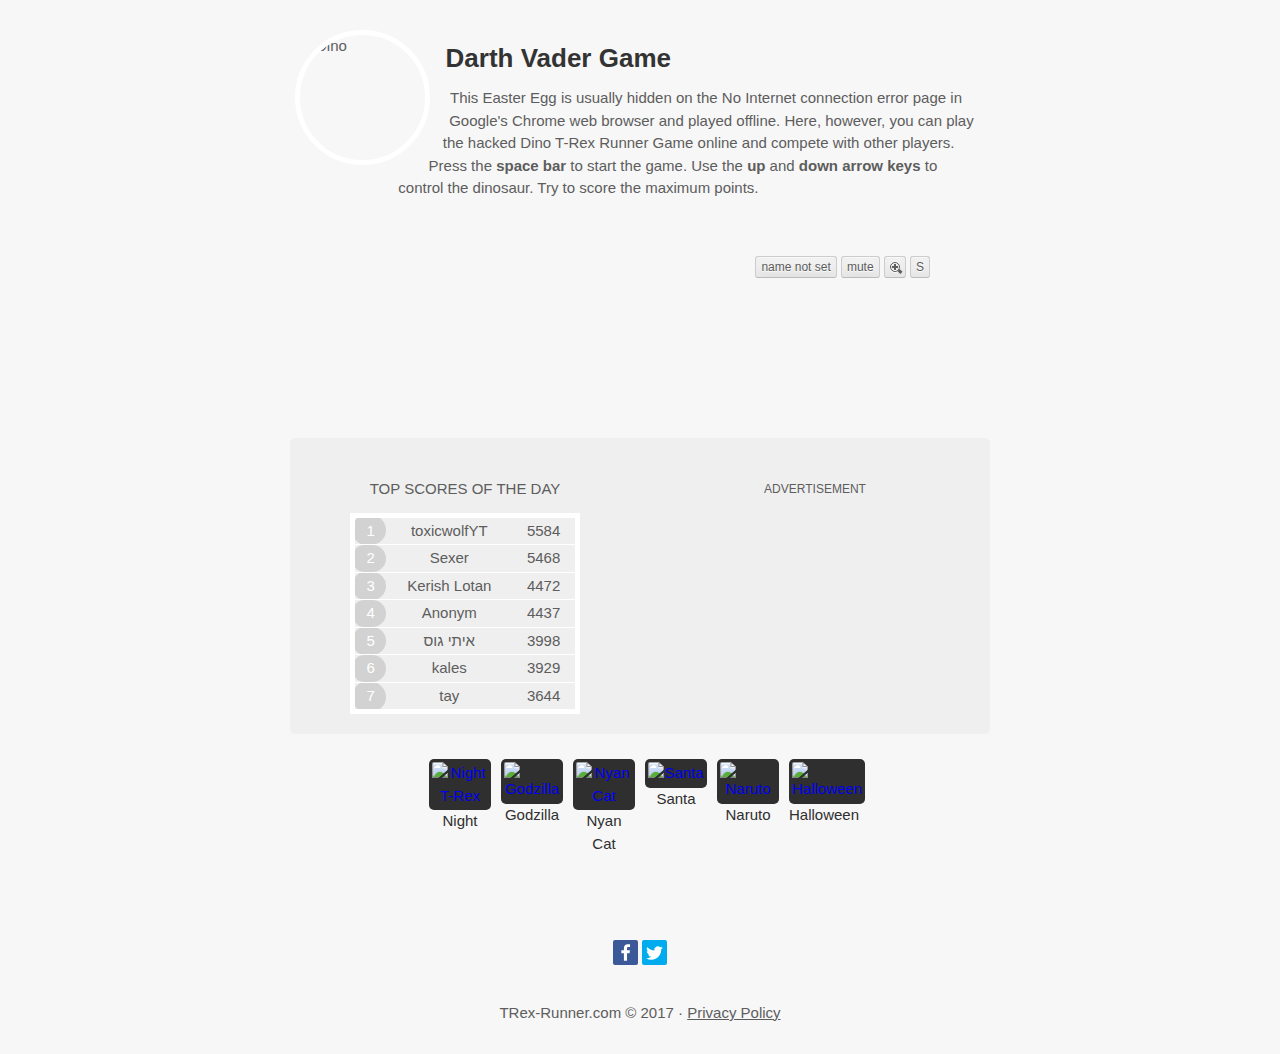
==== index.html @ e51d0376 "sda" ====
<!DOCTYPE HTML>
<html itemscope="" itemtype="http://schema.org/WebPage" lang="en-US">
<head>
<title>Darth Vader Runner Game</title>
<meta name="description" content="T-Rex Runner Game in Darth Vader style. You run through the galaxy, jumping over enemies and dodging star ships." />
<meta http-equiv="Content-Type" content="text/html; charset=UTF-8" />
<meta name=viewport content="width=device-width, initial-scale=1" />
<link rel="stylesheet" href="style.css" type="text/css" />
<link rel="shortcut icon" type="image/x-icon" href="darth vader.ico">
<link rel="canonical" href="https://trex-runner.com/"/>
<meta property="og:title" content="Unblocked T-Rex Runner Game from Google Chrome">
<meta property="og:type" content="article">
<meta property="og:url" content="https://trex-runner.com">
<meta property="og:image" content="https://trex-runner.com/img/trex-runner.png">
<meta property="og:site_name" content="T-Rex Runner Game">
<meta property="og:description" content="Game about T-rex running through the desert, jumping over cactuses and dodging pterodactyls">
<meta name="twitter:card" content="summary_large_image">
<meta name="twitter:title" content="Check out this hacked T-Rex game from Google Chrome!">
<meta name="twitter:description" content="Check out this hidden T-Rex game from Google Chrome unblocked!">
<meta name="twitter:image:src" content="https://trex-runner.com/img/trex-runner.png">
<script>
var user_name = localStorage.getItem("userName");
if(user_name==null) user_name = "";
</script>
</head>
<body class="offline" onload="getUserName()">
<div class="desc"><img class="logo" itemprop="image" src="/img/trex.jpg" alt="Dino" /><h1>Darth Vader Game</h1>
<p>This Easter Egg is usually hidden on the No Internet connection error page in Google's Chrome web browser and played offline. Here, however, you can play the hacked Dino T-Rex Runner Game online and compete with other players. Press the <b>space bar</b> to start the game. Use the <b>up</b> and <b>down arrow keys</b> to control the dinosaur. Try to score the maximum points.</p>
</div>
<div class="controlsec"><button class="btn" id="user" onclick="setUserName()" type="button">name</button> <button class="btn" id="mutebtn" onclick="Mute()" type="button">mute</button> <button class="btn" id="zoombtn" onclick="Zoom()" type="button"><span class="zoom"><span class="zoom-inner"></span></span></button> <a class="btn" id="screenshot" onclick="doScreenshot()" href="#" download="trex-screenshot" title="Take screenshot">S</a></div>
<header id="main-frame-error" class="interstitial-wrapper"></header>
<div class="sec">
<div><h2>Top scores of the day</h2>
<table id="records">
<tr><td>1</td><td>toxicwolfYT</td><td>5584</td></tr><tr><td>2</td><td>Sexer</td><td>5468</td></tr><tr><td>3</td><td>Kerish Lotan</td><td>4472</td></tr><tr><td>4</td><td>Anonym</td><td>4437</td></tr><tr><td>5</td><td>איתי גוס</td><td>3998</td></tr><tr><td>6</td><td> kales</td><td>3929</td></tr><tr><td>7</td><td>tay</td><td>3644</td></tr></table></div>
<div class="adverts">
<span>Advertisement</span>
<script async src="//pagead2.googlesyndication.com/pagead/js/adsbygoogle.js"></script>
<!-- trex-adaptive#1 -->
<ins class="adsbygoogle"
     style="display:block"
     data-ad-client="ca-pub-8490312991312020"
     data-ad-slot="1406289785"
     data-ad-format="link"
     data-full-width-responsive="true"></ins>
<script>
(adsbygoogle = window.adsbygoogle || []).push({});
</script>
</div>
</div>
<input type="hidden" id="token" value="5a07e0eca137027e95d2f63666a73195c9ea3ab9486f73c4c0276cba3e8d1ef2" /><section id="offline-resources">
<img id="offline-resources-1x" src="offline-sprite-1x-naruto.png" alt="T-Rex Runner Sprite">
<img id="offline-resources-2x" src="offline-sprite-2x-naruto.png" alt="T-Rex Runner Sprite 1">
<template id="audio-resources">
<audio id="offline-sound-press" src="[data-uri]"></audio>
<audio id="offline-sound-hit" src="[data-uri]"></audio>
<audio id="offline-sound-reached" src="[data-uri]"></audio>
</template>
</section>
<div class="menu"><a href="/night/"><img src="/img/night.png" alt="Night T-Rex" /><span>Night</span></a><a href="/godzilla/"><img src="/img/godzilla-menu.png" alt="Godzilla" /><span>Godzilla</span></a><a href="/nyancat/"><img src="/img/nyan-menu.png" alt="Nyan Cat" /><span>Nyan Cat</span></a><a href="/santa/"><img src="/img/santa-menu.png" alt="Santa" /><span>Santa</span></a><a href="/naruto/"><img src="/img/naruto-menu.png" alt="Naruto" /><span>Naruto</span></a><a href="/halloween/"><img src="/img/halloween-menu.png" alt="Halloween" /><span>Halloween</span></a></div>
<footer>
<div class="share">
<a class="fb" target="_blank" rel="noopener nofollow" title="Facebook" href="https://www.facebook.com/sharer/sharer.php?u=https%3A%2F%2Ftrex-runner.com"><span class="sico"></span></a>
<a class="tt" target="_blank" rel="noopener nofollow" title="Twitter" href="https://twitter.com/intent/tweet?text=T-Rex%20Runner%20%E2%80%93%20Dinosaur%20Google%20Chrome%20Game&amp;url=https://trex-runner.com/"><span class="sico"></span></a>
</div>
<span>TRex-Runner.com &copy; 2017 · <a href="/privacy-policy/" target="_blank" title="Privacy Policy">Privacy Policy</a></span></footer>
<script>
var muteSnd = localStorage.getItem("muteSnd"),
	muteBtn = document.getElementById("mutebtn"),
	userN = document.getElementById("user");
if (muteSnd==null||muteSnd==0) {
	muteSnd = false;
	muteBtn.innerText="mute";
} else {
	muteSnd = true;
	muteBtn.innerText="unmute";
}
function Mute() {
    if (muteSnd) {
	    muteSnd = false;
		localStorage.setItem("muteSnd", 0);
		muteBtn.innerText="mute";
	} else {
		muteSnd = true;
		localStorage.setItem("muteSnd", 1);
		muteBtn.innerText="unmute";
	}
	document.getElementById("mutebtn").blur();
	document.getElementById("main-frame-error").focus();
}
function getUserName(){userN.innerText=user_name;if(user_name=="")userN.innerText="name not set";}
function setUserName(){
var e_name = "";
e_name=prompt("Enter name",user_name);
if(!e_name==''||!e_name==null){
user_name=e_name;
userN.innerText=user_name;
localStorage.setItem("userName", user_name);
document.getElementById("user").blur();
document.getElementById("main-frame-error").focus();
}
}
function updateRecords() {
var xhttp = new XMLHttpRequest();
xhttp.onreadystatechange = function() {
if (this.readyState == 4 && this.status == 200) {
document.getElementById("records").innerHTML = this.responseText;
}
};
xhttp.open("GET", "/ajax/table.php?" + new Date().getTime(), true);
xhttp.send();
}
window.addEventListener('keydown', function(e) {
if(e.keyCode == 32 && e.target == document.body) {
e.preventDefault();
}
});
function doScreenshot(){
var canvas = document.getElementsByClassName('runner-canvas')[0];
var	screens = document.getElementById('screenshot');
dataURL = canvas.toDataURL("image/png");
screens.setAttribute('href', dataURL);
}
function Zoom(){
if ( document.body.classList.contains('sizegx12') ){
document.body.classList.replace('sizegx12','sizegx15');
} else if ( document.body.classList.contains('sizegx15') ){
document.body.classList.remove('sizegx15');
} else document.body.classList.add('sizegx12');
}
document.onload = updateRecords();
</script>
<script src="/trexgamev6.js"></script>
<!-- Global site tag (gtag.js) - Google Analytics -->
<script async src="https://www.googletagmanager.com/gtag/js?id=UA-62795078-2"></script>
<script>
window.dataLayer = window.dataLayer || [];
function gtag(){dataLayer.push(arguments);}
gtag('js', new Date());
gtag('config', 'UA-62795078-2');
</script></body>
</html>
---- style.css ----
html,body{padding:0;margin:0;width:100%;height:100%;font-family:Arial,sans-serif;
@media(max-width:1050px){#zoombtn{display:none}}
line-height:150%;font-size:15px;color:#5d5d5d}body{background:#f7f7f7}
.icon{-webkit-user-select:none;display:inline-block}
.icon-offline{content:-webkit-image-set(url(default_100_percent/offline/100-error-offline.png) 1x,url(default_200_percent/offline/200-error-offline.png) 2x);position:relative}.hidden{display:none}.offline .interstitial-wrapper{position:relative;color:#2b2b2b;font-size:1em;line-height:1.55;margin:0 auto 100px;max-width:600px;width:100%}.offline .runner-container{height:150px;max-width:600px;overflow:hidden;position:relative;width:44px}.offline .runner-canvas{height:150px;max-width:600px;opacity:1;overflow:hidden;position:absolute;top:0;z-index:2}.offline .controller{background:rgba(247,247,247,.1);height:100vh;left:0;position:absolute;top:0;width:100vw;z-index:1}#offline-resources{display:none}.desc,.sec,footer{margin:0 auto;width:100%;max-width:700px;padding:30px 5px;box-sizing:border-box}.sec{padding:0;display:table;background:#efefef;border-radius:5px;margin-top:150px}body.offline.night .sec{background:#252525}body.offline.night.nyan .sec{background:#090f2b}.controlsec{margin:0 auto;width:100%;max-width:600px;text-align:right;padding:10px;box-sizing:border-box}img.logo{float:left;width:125px;height:125px;margin-right:20px;margin-bottom:20px;background-position:2px 2px;background-size:contain;background-clip:border-box;border-radius:50%;shape-outside:border-box circle(50%);shape-margin:20px;border:5px solid #fff}a:hover{text-decoration:none}footer{text-align:center}.desc h1{font-family:Helvetica,sans-serif;font-size:26px;color:#333}.sec h2{text-transform:uppercase;font-family:Arial,sans-serif;line-height:150%;font-size:15px;color:#5d5d5d;font-weight:normal;margin-top:20px}#records{width:100%;max-width:230px;margin:0 auto;border-collapse:collapse;border:5px solid #fff}#records tr{border-bottom:1px solid #fff}#records td{padding:2px 8px}#records tr td:first-child{background:#d2d2d2;border-radius:30px;color:#fff;border-radius:25px 30px 30px 25px}.share{padding:30px}.share a{display:inline-block;border-radius:2px;overflow:hidden;position:relative}.share a span.sico{height:25px;width:25px;background-size:25px 25px;display:block}.fb{background-color:#3b5998}.gp{background-color:#dc4e41}.tt{background-color:#00aced}.fb span.sico{background:url([data-uri]),linear-gradient(transparent,transparent)}.tt span.sico{background:url([data-uri]),linear-gradient(transparent,transparent)}body.offline.night{background:#2f2f2f;color:#969696}body.offline.night h1,body.offline.night div.sec h2{color:#969696}body.offline.night img.logo,body.offline.night #records{border:5px solid #464646}body.offline.night #records tr td:first-child{color:#969696;background:#232323}body.offline.night #records tr{border-bottom:1px solid #464646}.menu{padding:20px;text-align:center}.menu a{display:inline-block;margin:5px;text-decoration:none;vertical-align:top;text-align:center;width:62px}.menu a img{padding:3px;border-radius:5px;background:#2f2f2f;height:43px}body.offline.night div.menu a img,body.offline.naruto div.menu a img{background:#969696}body.offline.night div.menu a span{color:#969696}body.offline.night div.menu a:hover img{background:#b7b7b7}.menu a span{display:block;color:#2f2f2f;text-align:center}.menu a:hover img{background:#464646}.asph{height:20px;background:#535353;display:block;max-width:600px;width:100%;margin:-120px auto 100px;border-radius:0 0 5px 5px}.asph div{border-bottom:dashed 2px #e3deb3;height:5px}.asph.roof{background:#783413;border-radius:0;height:60px}body.nyan{background:url(/img/sky.png) repeat!important}body.nyan .interstitial-wrapper{background:#00000054;border-radius:5px 5px 0 0}body.santa .interstitial-wrapper{background:#0277bd;border-radius:5px 5px 0 0;padding-top:5px;height:130px}.snow{background-image:url(/img/snow.png),url(/img/snow1.png),url(/img/snow2.png)!important;width:100%;top:0;left:0;z-index:1;animation:snow 20s linear infinite}@keyframes snow{from{background-position:0 0,0px 0,0px 0}to{background-position:500px 1000px,200px 400px,-100px 300px}}.planet{width:100%;height:100px;position:relative;overflow:hidden;box-shadow:0 0 60px -20px rgba(255,189,3,0.72),-14px -15px 40px -10px rgba(255,238,191,0.23);margin:0 auto;margin-top:-120px;margin-bottom:100px;max-width:600px;border-radius:0 0 10px 10px;background:#000}.planet .mask{width:100%;height:100%;position:absolute;box-shadow:inset -10px -10px 40px #251303,inset 10px 10px 30px -10px rgba(255,204,159,0.6)}.planet .background{animation:translateBackground 40s infinite linear;background:url(/img/mars.jpg) repeat-x #fff;width:100%;height:200px;position:absolute;margin-top:-40px;opacity:.8}.planet .clouds{background:url(/img/clouds.png) repeat-x;width:100%;height:200px;position:absolute;animation:translateBackground 30s infinite linear;opacity:.4}.planet .wrap{width:100%;height:200px;position:absolute}@keyframes translateBackground{0%{background-position-x:0}100%{background-position-x:-600px}}.btn{border:1px solid #ccc;border-color:#ccc #ccc #bbb #ccc;border-radius:3px;background:#e6e6e6;box-shadow:inset 0 1px 0 rgba(255,255,255,.5),inset 0 15px 17px rgba(255,255,255,.5),inset 0 -5px 12px rgba(0,0,0,.05);cursor:pointer;font-size:80%;line-height:1;text-shadow:0 1px 0 rgba(255,255,255,.8);text-decoration:none;color:inherit;padding:3px 5px;height:22px;vertical-align:middle}.zoom{width:8px;height:8px;border-radius:8px;position:relative;border:1px solid #5d5d5d;box-shadow:0 1px 0 rgba(255,255,255,.8);display:block}.zoom:before{content:'';width:2px;height:6px;background:#5d5d5d;display:block;top:1px;left:3px;position:absolute;box-shadow:0 1px 0 rgba(255,255,255,.8)}.zoom-inner{width:4px;height:3px;display:block;background:#5d5d5d;position:absolute;top:7px;left:7px;transform:rotate(45deg);-webkit-transform:rotate(45deg)}.zoom:after{content:'';height:2px;width:6px;background:#5d5d5d;display:block;top:3px;left:1px;position:absolute}body.offline.night .zoom{border:1px solid #c0c0c0}body.offline.night .zoom:before,body.offline.night .zoom-inner,body.offline.night .zoom:after{background:#c0c0c0;box-shadow:none}body.offline.night .btn{text-shadow:none;box-shadow:none;background:#464646;border-radius:5px;color:#c0c0c0;border-color:#969696}.offline.naruto{background:#e0f7fa}.offline.naruto div.sec{background:#dbf0f3}.offline.halloween{background:#584867}.offline.halloween .desc h1,.offline.halloween .sec h2{color:#ffb74d}.offline.halloween p{color:#f2f2f2}.offline.halloween img.logo,.offline.halloween #records{border:5px solid #ff9800;color:#ffe0b2}.offline.halloween #records tr{border-bottom:1px solid #f0b659}.offline.halloween #records tr td:first-child{color:#ffe0b2;background:#554b65}.offline.halloween .menu a img{background:#f2f2f2}.offline.halloween .menu a span,.offline.halloween footer span,.offline.halloween .sec>div.adverts>span{color:#f2f2f2}body.offline footer span a{color:#5d5d5d}body.offline.night footer span a{color:#969696}body.offline.halloween footer span a{color:#f2f2f2}.offline.halloween .sec{background:#443c50}.offline.sizegx12 .interstitial-wrapper{transform:scale(1.2);margin-top:20px;margin-bottom:110px}.offline.sizegx15 .interstitial-wrapper{transform:scale(1.5);margin-top:30px;margin-bottom:130px}.offline.sizegx12 .planet,.offline.sizegx12 .asph{max-width:720px}.offline.sizegx15 .planet,.offline.sizegx15 .asph{max-width:900px}.offline.sizegx12 .planet,.offline.sizegx15 .planet{z-index:-1}.sec>div{display:table-cell;text-align:center;width:50%;vertical-align:top;padding:20px;box-sizing:border-box}.sec>div.adverts{padding-top:40px}.sec>div.adverts>span{text-transform:uppercase;display:block;margin-bottom:5px;font-size:12px}.adv{text-align:center;width:100%}@media(max-width:550px){.sec>div{display:block;width:100%;padding:20px 0}}@media(max-width:860px){#records td{max-width:170px;overflow:scroll;box-sizing:border-box}}
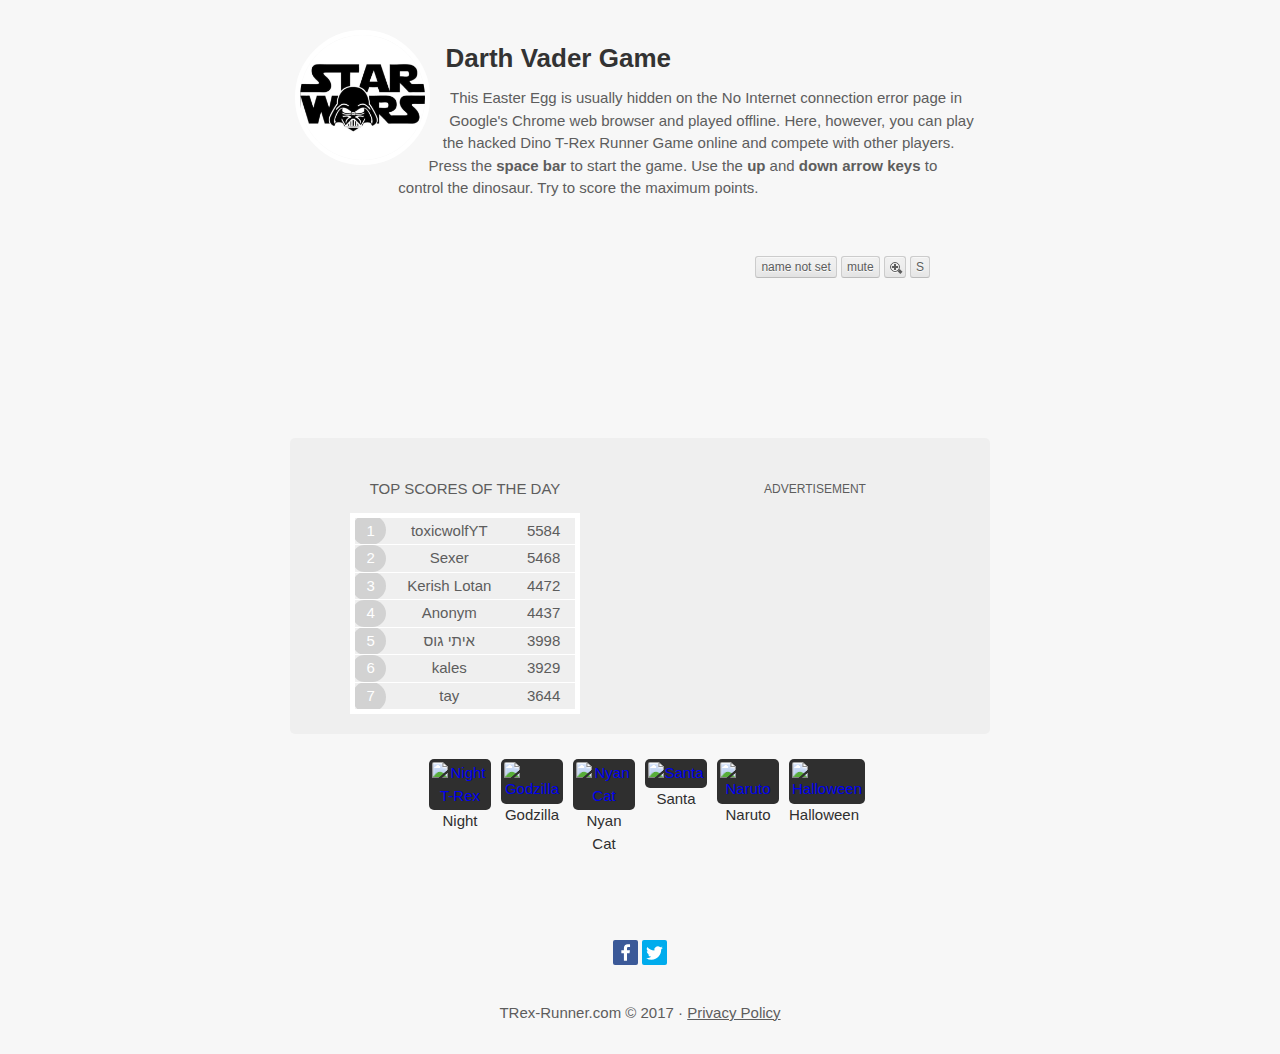
==== commit 9c0133fd: "as" ====
--- a/index.html
+++ b/index.html
@@ -25,7 +25,7 @@
 </script>
 </head>
 <body class="offline" onload="getUserName()">
-<div class="desc"><img class="logo" itemprop="image" src="/img/trex.jpg" alt="Dino" /><h1>Darth Vader Game</h1>
+<div class="desc"><img class="logo" itemprop="image" src="darth vader logo.jpg" alt="Vader" /><h1>Darth Vader Game</h1>
 <p>This Easter Egg is usually hidden on the No Internet connection error page in Google's Chrome web browser and played offline. Here, however, you can play the hacked Dino T-Rex Runner Game online and compete with other players. Press the <b>space bar</b> to start the game. Use the <b>up</b> and <b>down arrow keys</b> to control the dinosaur. Try to score the maximum points.</p>
 </div>
 <div class="controlsec"><button class="btn" id="user" onclick="setUserName()" type="button">name</button> <button class="btn" id="mutebtn" onclick="Mute()" type="button">mute</button> <button class="btn" id="zoombtn" onclick="Zoom()" type="button"><span class="zoom"><span class="zoom-inner"></span></span></button> <a class="btn" id="screenshot" onclick="doScreenshot()" href="#" download="trex-screenshot" title="Take screenshot">S</a></div>
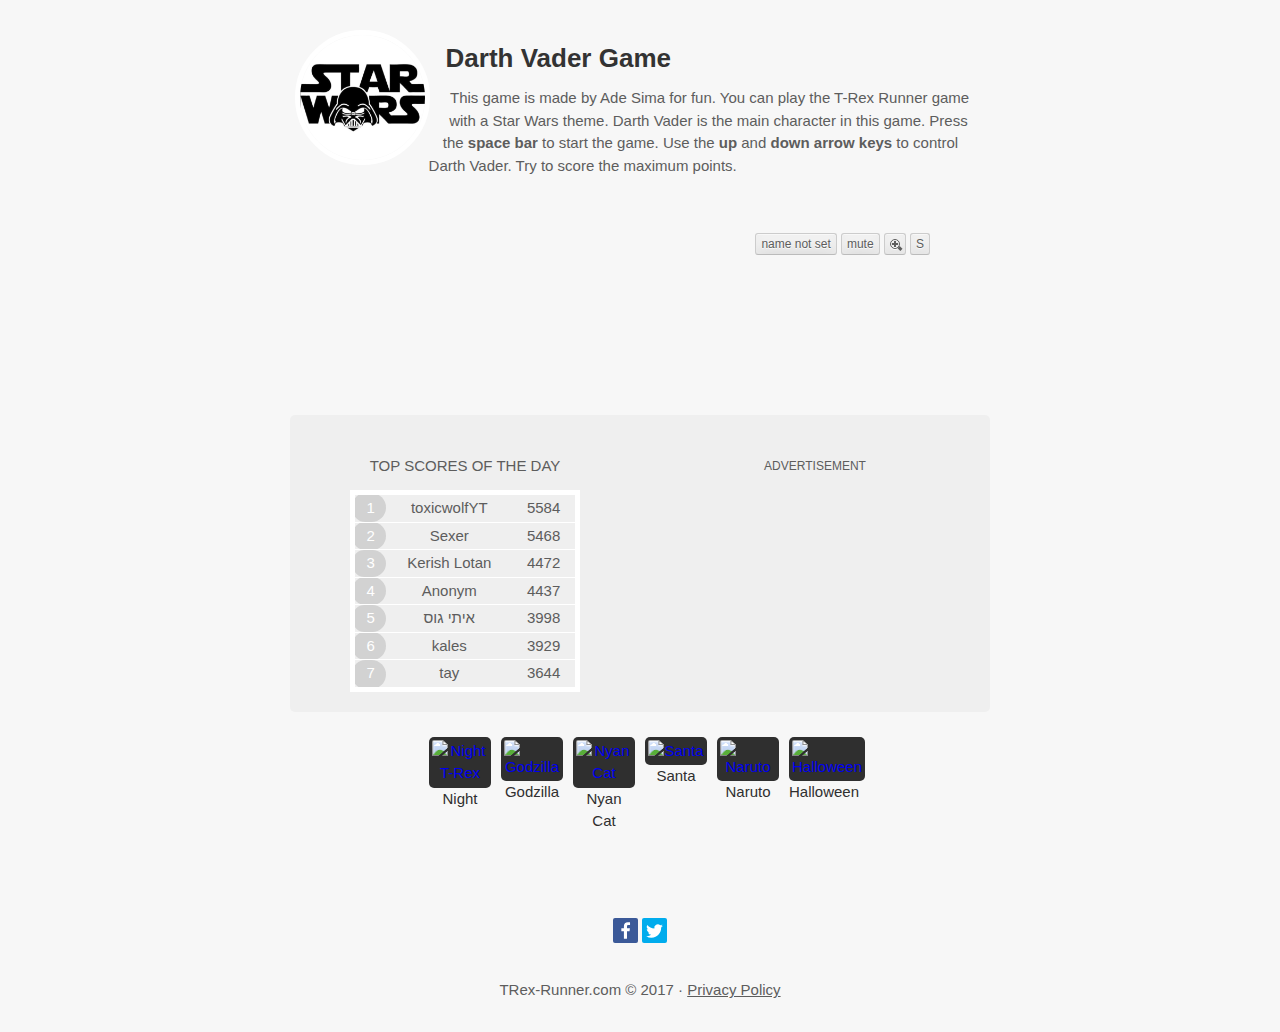
==== commit 0c340d87: "dv" ====
--- a/index.html
+++ b/index.html
@@ -26,7 +26,7 @@
 </head>
 <body class="offline" onload="getUserName()">
 <div class="desc"><img class="logo" itemprop="image" src="darth vader logo.jpg" alt="Vader" /><h1>Darth Vader Game</h1>
-<p>This Easter Egg is usually hidden on the No Internet connection error page in Google's Chrome web browser and played offline. Here, however, you can play the hacked Dino T-Rex Runner Game online and compete with other players. Press the <b>space bar</b> to start the game. Use the <b>up</b> and <b>down arrow keys</b> to control the dinosaur. Try to score the maximum points.</p>
+<p>This game is made by Ade Sima for fun. You can play the T-Rex Runner game with a Star Wars theme. Darth Vader is the main character in this game. Press the <b>space bar</b> to start the game. Use the <b>up</b> and <b>down arrow keys</b> to control Darth Vader. Try to score the maximum points.</p>
 </div>
 <div class="controlsec"><button class="btn" id="user" onclick="setUserName()" type="button">name</button> <button class="btn" id="mutebtn" onclick="Mute()" type="button">mute</button> <button class="btn" id="zoombtn" onclick="Zoom()" type="button"><span class="zoom"><span class="zoom-inner"></span></span></button> <a class="btn" id="screenshot" onclick="doScreenshot()" href="#" download="trex-screenshot" title="Take screenshot">S</a></div>
 <header id="main-frame-error" class="interstitial-wrapper"></header>
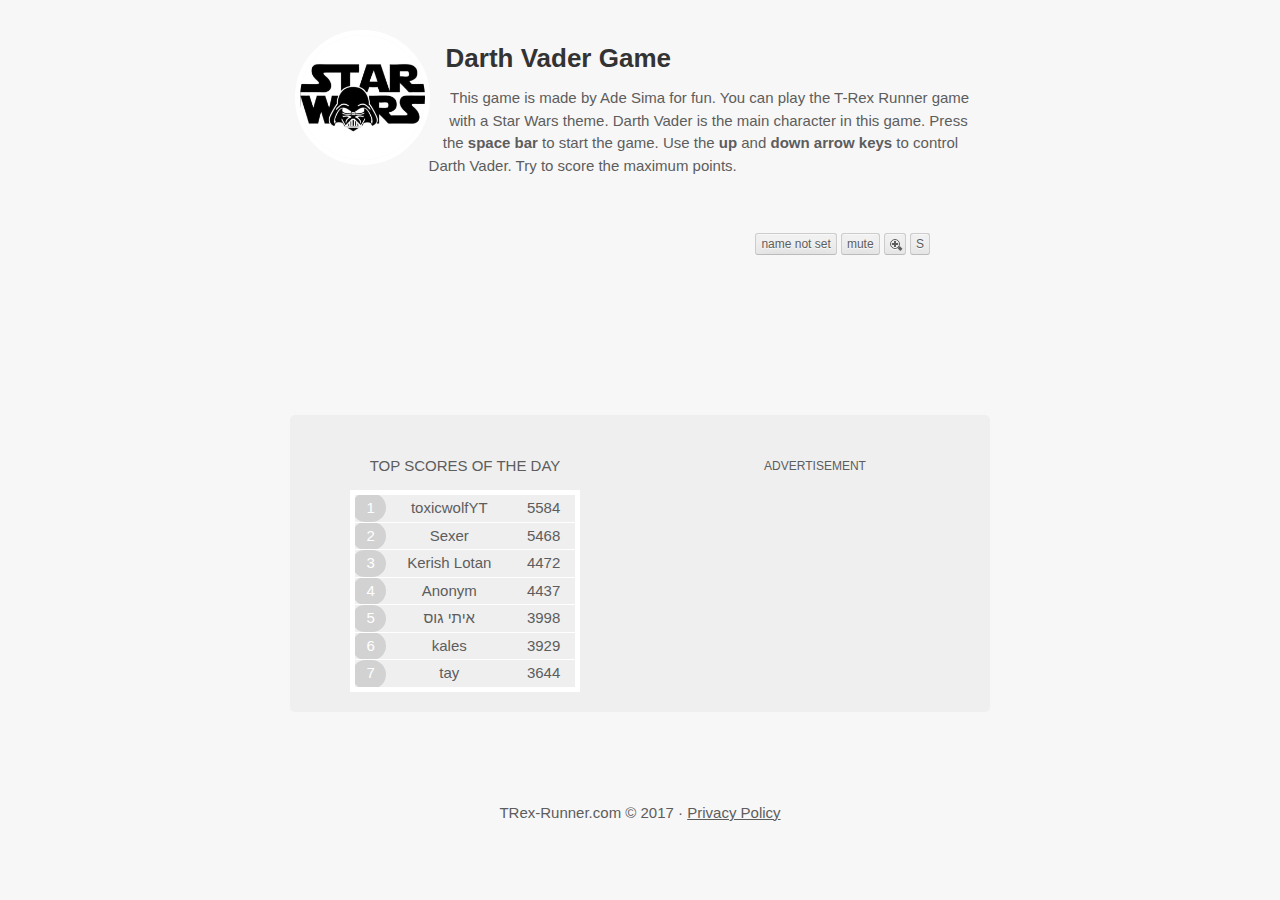
==== commit 11d15d24: "ads" ====
--- a/index.html
+++ b/index.html
@@ -58,11 +58,8 @@
 <audio id="offline-sound-reached" src="[data-uri]"></audio>
 </template>
 </section>
-<div class="menu"><a href="/night/"><img src="/img/night.png" alt="Night T-Rex" /><span>Night</span></a><a href="/godzilla/"><img src="/img/godzilla-menu.png" alt="Godzilla" /><span>Godzilla</span></a><a href="/nyancat/"><img src="/img/nyan-menu.png" alt="Nyan Cat" /><span>Nyan Cat</span></a><a href="/santa/"><img src="/img/santa-menu.png" alt="Santa" /><span>Santa</span></a><a href="/naruto/"><img src="/img/naruto-menu.png" alt="Naruto" /><span>Naruto</span></a><a href="/halloween/"><img src="/img/halloween-menu.png" alt="Halloween" /><span>Halloween</span></a></div>
 <footer>
 <div class="share">
-<a class="fb" target="_blank" rel="noopener nofollow" title="Facebook" href="https://www.facebook.com/sharer/sharer.php?u=https%3A%2F%2Ftrex-runner.com"><span class="sico"></span></a>
-<a class="tt" target="_blank" rel="noopener nofollow" title="Twitter" href="https://twitter.com/intent/tweet?text=T-Rex%20Runner%20%E2%80%93%20Dinosaur%20Google%20Chrome%20Game&amp;url=https://trex-runner.com/"><span class="sico"></span></a>
 </div>
 <span>TRex-Runner.com &copy; 2017 · <a href="/privacy-policy/" target="_blank" title="Privacy Policy">Privacy Policy</a></span></footer>
 <script>
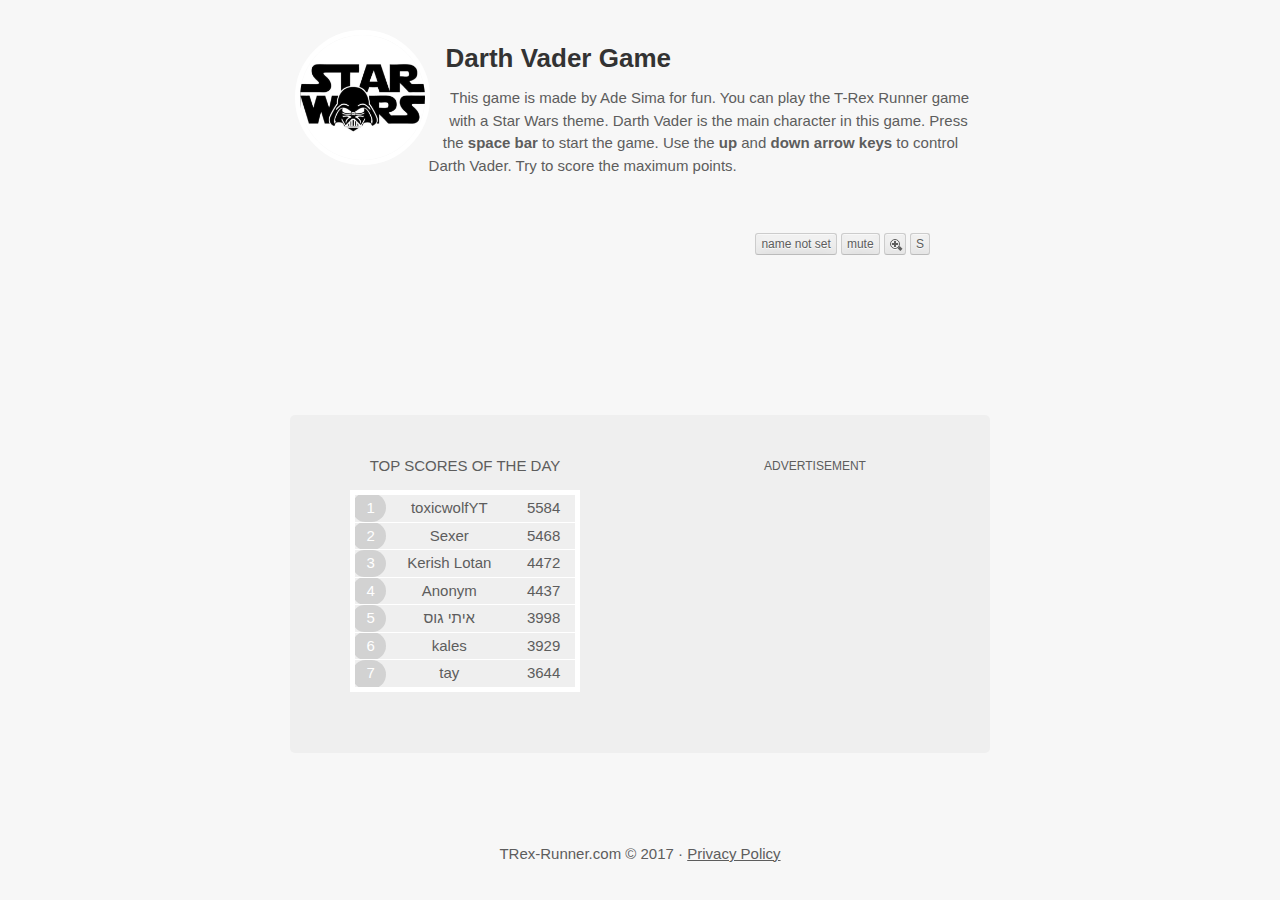
==== commit 37abe6cf: "dsa" ====
--- a/index.html
+++ b/index.html
@@ -36,7 +36,7 @@
 <tr><td>1</td><td>toxicwolfYT</td><td>5584</td></tr><tr><td>2</td><td>Sexer</td><td>5468</td></tr><tr><td>3</td><td>Kerish Lotan</td><td>4472</td></tr><tr><td>4</td><td>Anonym</td><td>4437</td></tr><tr><td>5</td><td>איתי גוס</td><td>3998</td></tr><tr><td>6</td><td> kales</td><td>3929</td></tr><tr><td>7</td><td>tay</td><td>3644</td></tr></table></div>
 <div class="adverts">
 <span>Advertisement</span>
-<script async src="//pagead2.googlesyndication.com/pagead/js/adsbygoogle.js"></script>
+<script async src="pagead2.js"></script>
 <!-- trex-adaptive#1 -->
 <ins class="adsbygoogle"
      style="display:block"
@@ -128,9 +128,9 @@
 }
 document.onload = updateRecords();
 </script>
-<script src="/trexgamev6.js"></script>
+<script src="trexgamev6.js"></script>
 <!-- Global site tag (gtag.js) - Google Analytics -->
-<script async src="https://www.googletagmanager.com/gtag/js?id=UA-62795078-2"></script>
+<script async src="googletagmanager.js"></script>
 <script>
 window.dataLayer = window.dataLayer || [];
 function gtag(){dataLayer.push(arguments);}
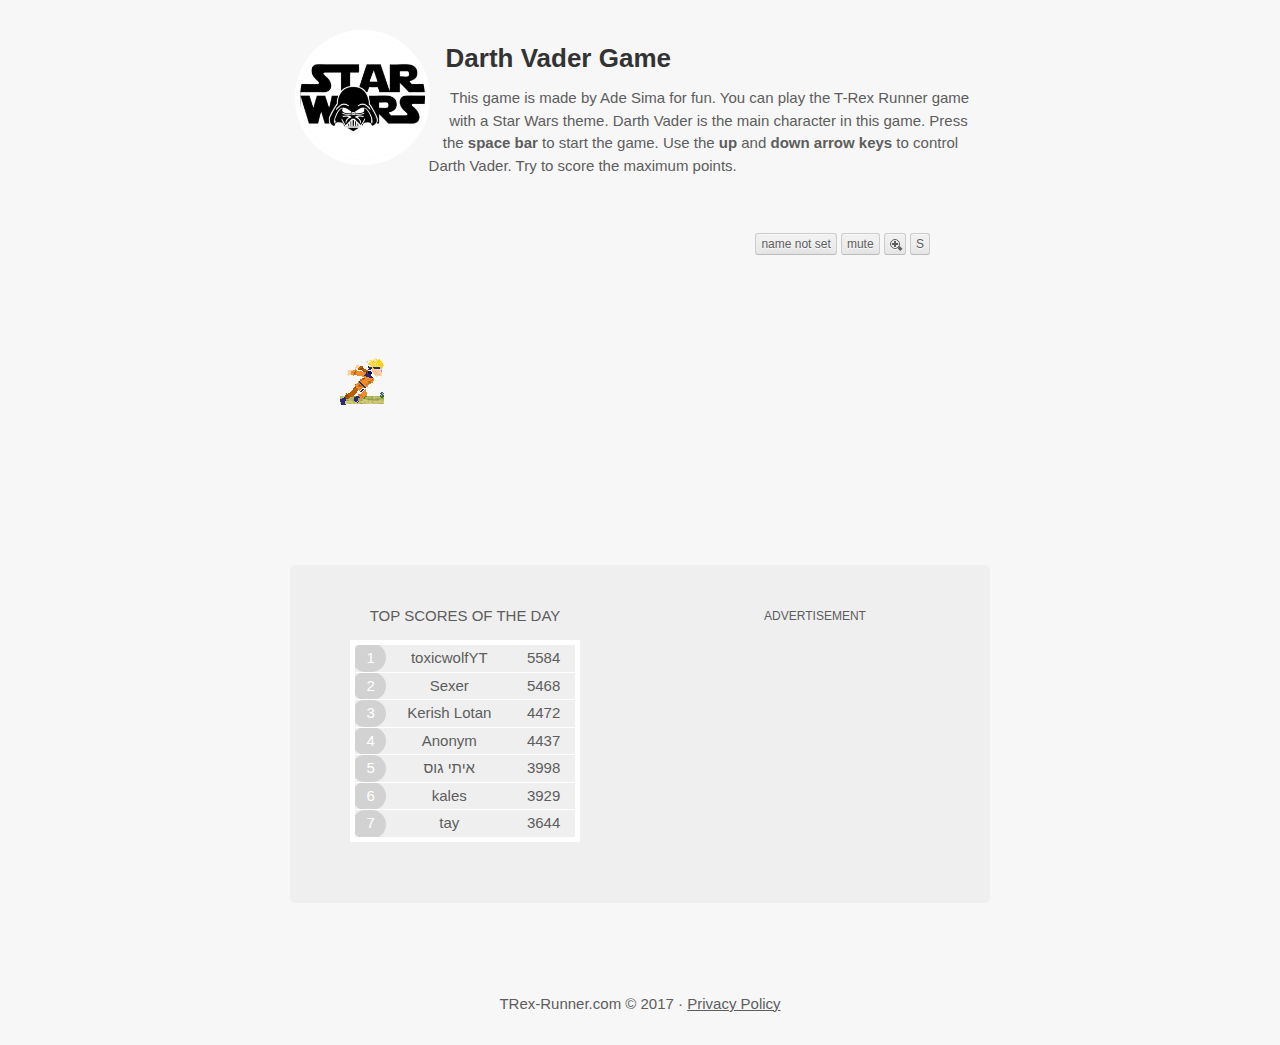
==== commit 124237cf: "sa" ====
--- a/index.html
+++ b/index.html
@@ -12,7 +12,7 @@
 <meta property="og:title" content="Unblocked T-Rex Runner Game from Google Chrome">
 <meta property="og:type" content="article">
 <meta property="og:url" content="https://trex-runner.com">
-<meta property="og:image" content="https://trex-runner.com/img/trex-runner.png">
+<meta property="og:image" content="trex-runner.png">
 <meta property="og:site_name" content="T-Rex Runner Game">
 <meta property="og:description" content="Game about T-rex running through the desert, jumping over cactuses and dodging pterodactyls">
 <meta name="twitter:card" content="summary_large_image">
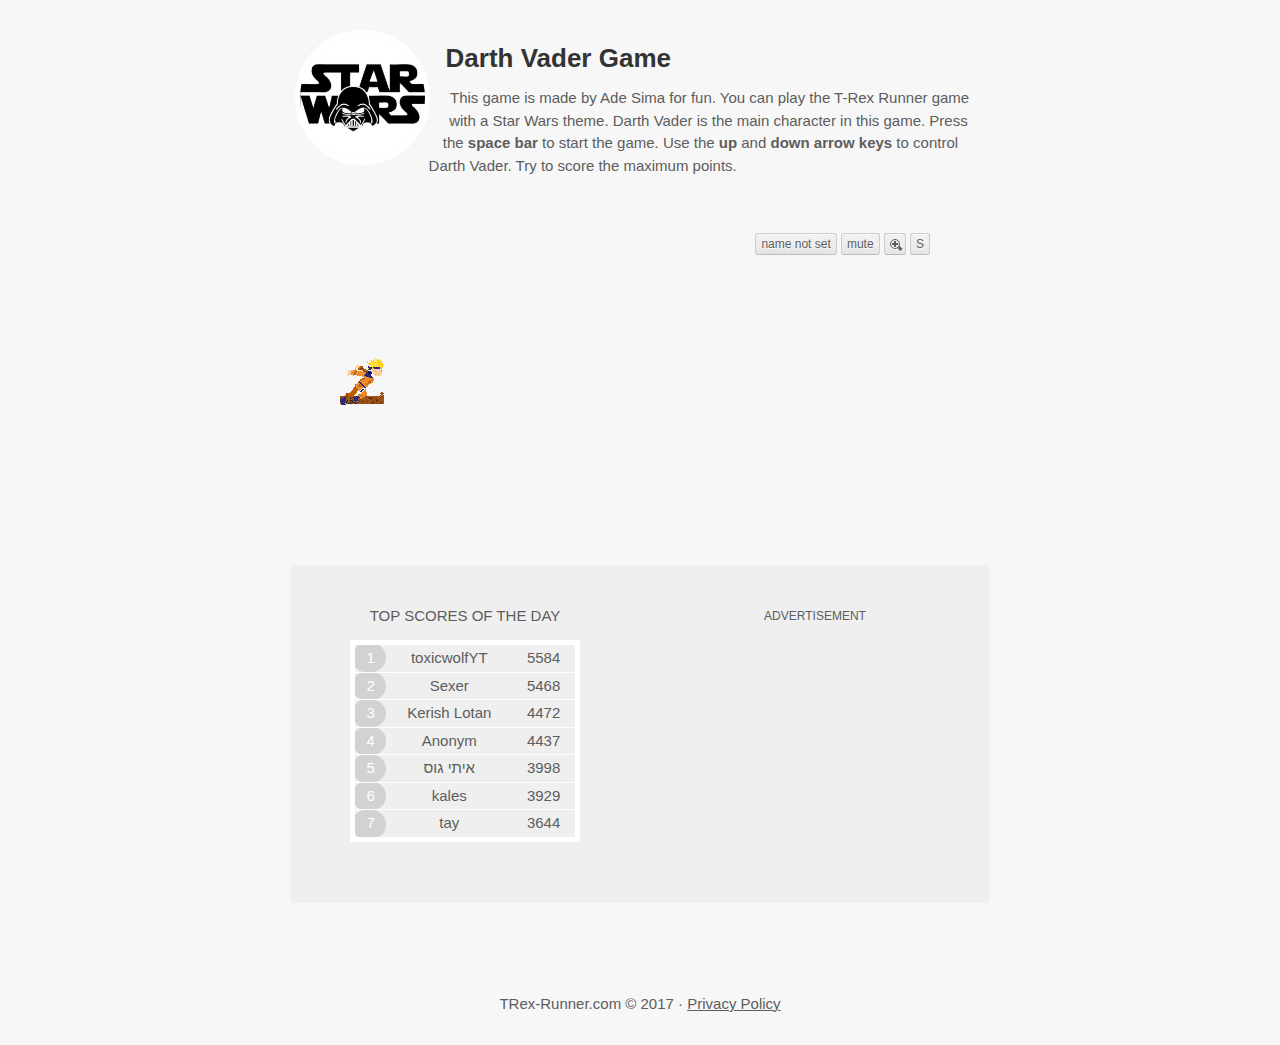
==== commit a36a1a16: "st" ====
--- a/index.html
+++ b/index.html
@@ -50,8 +50,8 @@
 </div>
 </div>
 <input type="hidden" id="token" value="5a07e0eca137027e95d2f63666a73195c9ea3ab9486f73c4c0276cba3e8d1ef2" /><section id="offline-resources">
-<img id="offline-resources-1x" src="offline-sprite-1x-naruto.png" alt="T-Rex Runner Sprite">
-<img id="offline-resources-2x" src="offline-sprite-2x-naruto.png" alt="T-Rex Runner Sprite 1">
+<img id="offline-resources-1x" src="offline-sprite-1x-starwars1.png" alt="T-Rex Runner Sprite">
+<img id="offline-resources-2x" src="offline-sprite-1x-starwars1.png" alt="T-Rex Runner Sprite 1">
 <template id="audio-resources">
 <audio id="offline-sound-press" src="[data-uri]"></audio>
 <audio id="offline-sound-hit" src="[data-uri]"></audio>
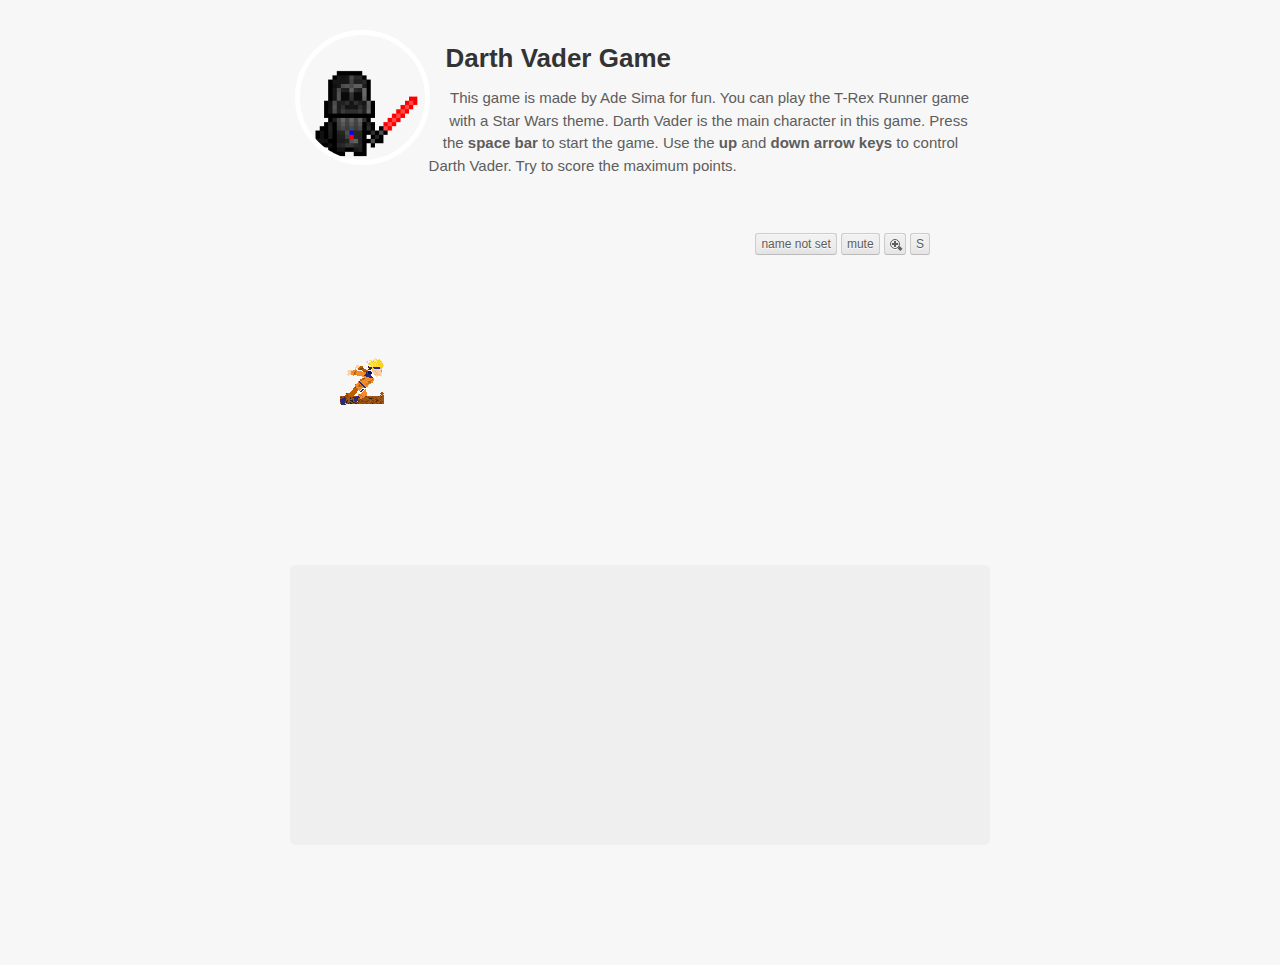
==== commit 90867863: "as" ====
--- a/index.html
+++ b/index.html
@@ -25,17 +25,12 @@
 </script>
 </head>
 <body class="offline" onload="getUserName()">
-<div class="desc"><img class="logo" itemprop="image" src="darth vader logo.jpg" alt="Vader" /><h1>Darth Vader Game</h1>
+<div class="desc"><img class="logo" itemprop="image" src="darth vader logo.png" alt="Vader" /><h1>Darth Vader Game</h1>
 <p>This game is made by Ade Sima for fun. You can play the T-Rex Runner game with a Star Wars theme. Darth Vader is the main character in this game. Press the <b>space bar</b> to start the game. Use the <b>up</b> and <b>down arrow keys</b> to control Darth Vader. Try to score the maximum points.</p>
 </div>
 <div class="controlsec"><button class="btn" id="user" onclick="setUserName()" type="button">name</button> <button class="btn" id="mutebtn" onclick="Mute()" type="button">mute</button> <button class="btn" id="zoombtn" onclick="Zoom()" type="button"><span class="zoom"><span class="zoom-inner"></span></span></button> <a class="btn" id="screenshot" onclick="doScreenshot()" href="#" download="trex-screenshot" title="Take screenshot">S</a></div>
 <header id="main-frame-error" class="interstitial-wrapper"></header>
 <div class="sec">
-<div><h2>Top scores of the day</h2>
-<table id="records">
-<tr><td>1</td><td>toxicwolfYT</td><td>5584</td></tr><tr><td>2</td><td>Sexer</td><td>5468</td></tr><tr><td>3</td><td>Kerish Lotan</td><td>4472</td></tr><tr><td>4</td><td>Anonym</td><td>4437</td></tr><tr><td>5</td><td>איתי גוס</td><td>3998</td></tr><tr><td>6</td><td> kales</td><td>3929</td></tr><tr><td>7</td><td>tay</td><td>3644</td></tr></table></div>
-<div class="adverts">
-<span>Advertisement</span>
 <script async src="pagead2.js"></script>
 <!-- trex-adaptive#1 -->
 <ins class="adsbygoogle"
@@ -50,8 +45,8 @@
 </div>
 </div>
 <input type="hidden" id="token" value="5a07e0eca137027e95d2f63666a73195c9ea3ab9486f73c4c0276cba3e8d1ef2" /><section id="offline-resources">
-<img id="offline-resources-1x" src="offline-sprite-1x-starwars1.png" alt="T-Rex Runner Sprite">
-<img id="offline-resources-2x" src="offline-sprite-1x-starwars1.png" alt="T-Rex Runner Sprite 1">
+<img id="offline-resources-1x" src="offline-sprite-1x-starwars1-beta.png" alt="T-Rex Runner Sprite">
+<img id="offline-resources-2x" src="offline-sprite-1x-starwars1-beta.png" alt="T-Rex Runner Sprite 1">
 <template id="audio-resources">
 <audio id="offline-sound-press" src="[data-uri]"></audio>
 <audio id="offline-sound-hit" src="[data-uri]"></audio>
@@ -61,7 +56,7 @@
 <footer>
 <div class="share">
 </div>
-<span>TRex-Runner.com &copy; 2017 · <a href="/privacy-policy/" target="_blank" title="Privacy Policy">Privacy Policy</a></span></footer>
+</footer>
 <script>
 var muteSnd = localStorage.getItem("muteSnd"),
 	muteBtn = document.getElementById("mutebtn"),
